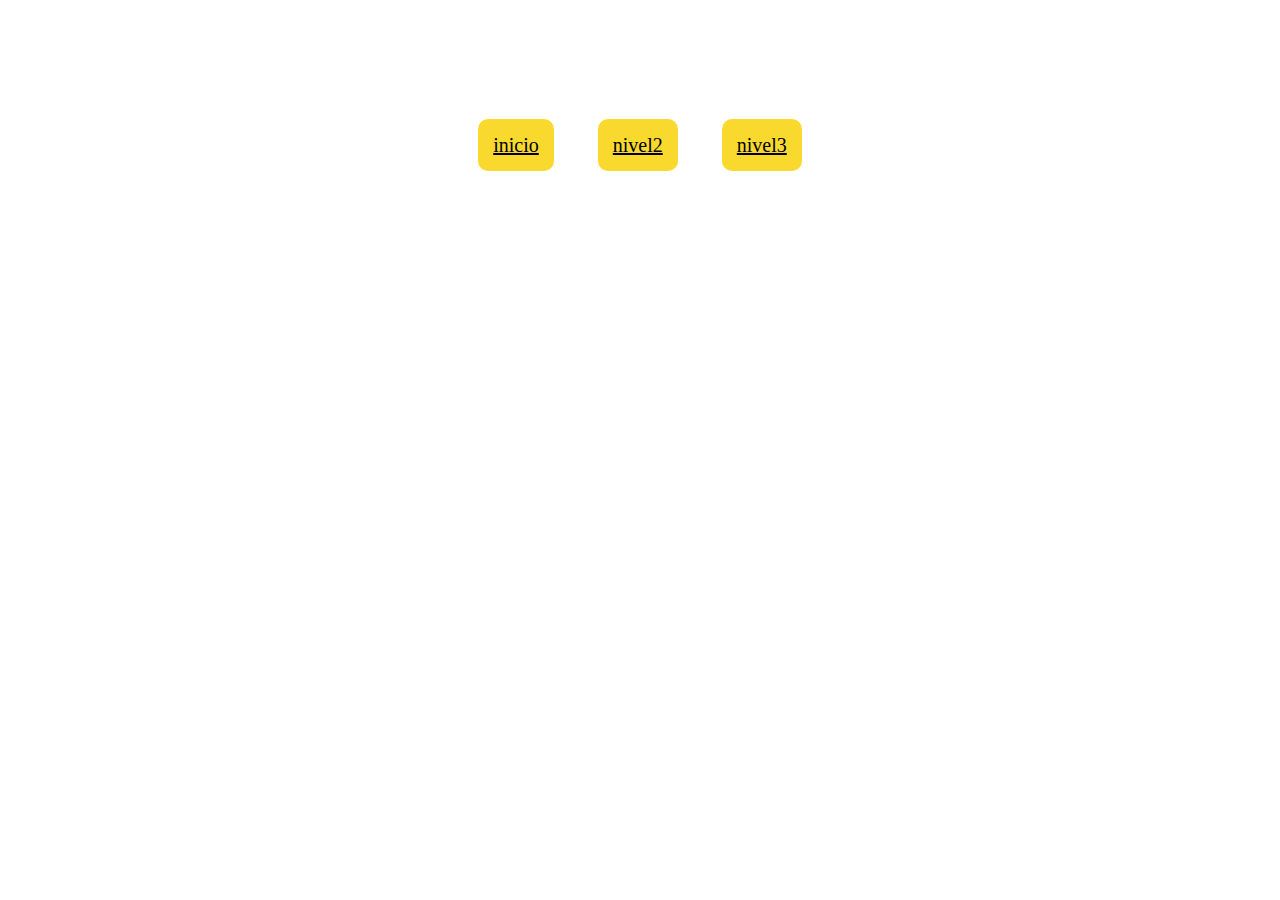
==== index.html @ af938394 "primer commit" ====
<!DOCTYPE html>
<html lang="en">
<head>
    <meta charset="UTF-8">
    <meta name="viewport" content="width=device-width, initial-scale=1.0">
    <link rel="stylesheet" type="text/css" href="css/estilo.css">
    <title>Trabajo colaborativo</title>
</head>
<body>
    <!--inicio header-->
    <section>
<center><h1 style="color: white;">Trabajo colaborativo</h1></center>
    </section>
    <!--final header-->

<br><br><br>
    <!--inicio body-->
    <section>
        <center>
        <a href="index.html" class="button">inicio</a>
        <a href="nivel2/index.html" class="button">nivel2</a>
        <a href="nivel2/nivel3/index.html"class="button">nivel3</a>
<br><br><br>
        <p style="color: white;">trabajo colaborativo de Miguel Herrera y Jorge Cuatin</p>
        </center>    
    </section>
    <!--final body-->


    <!--inicio footer-->
    <section>

    </section>
    <!--final footer-->
</body>
</html>
---- css/estilo.css ----
body{
    background-image: url(https://lacuina.cl/images/bg_top_img.jpg);
}

.button {
    background-color: #f9d92e;
    font-size:20px;
    color:black;
    padding: 15px;
    border-radius: 10px;
    margin:20px;
    -webkit-transition: all 3s;
 }

.button:hover {
    background-color: #f9d92e;
    font-size:30px;
    color:black;
    padding: 15px;   
    border-radius: 10px;
    -webkit-transition: all 1s;
    }
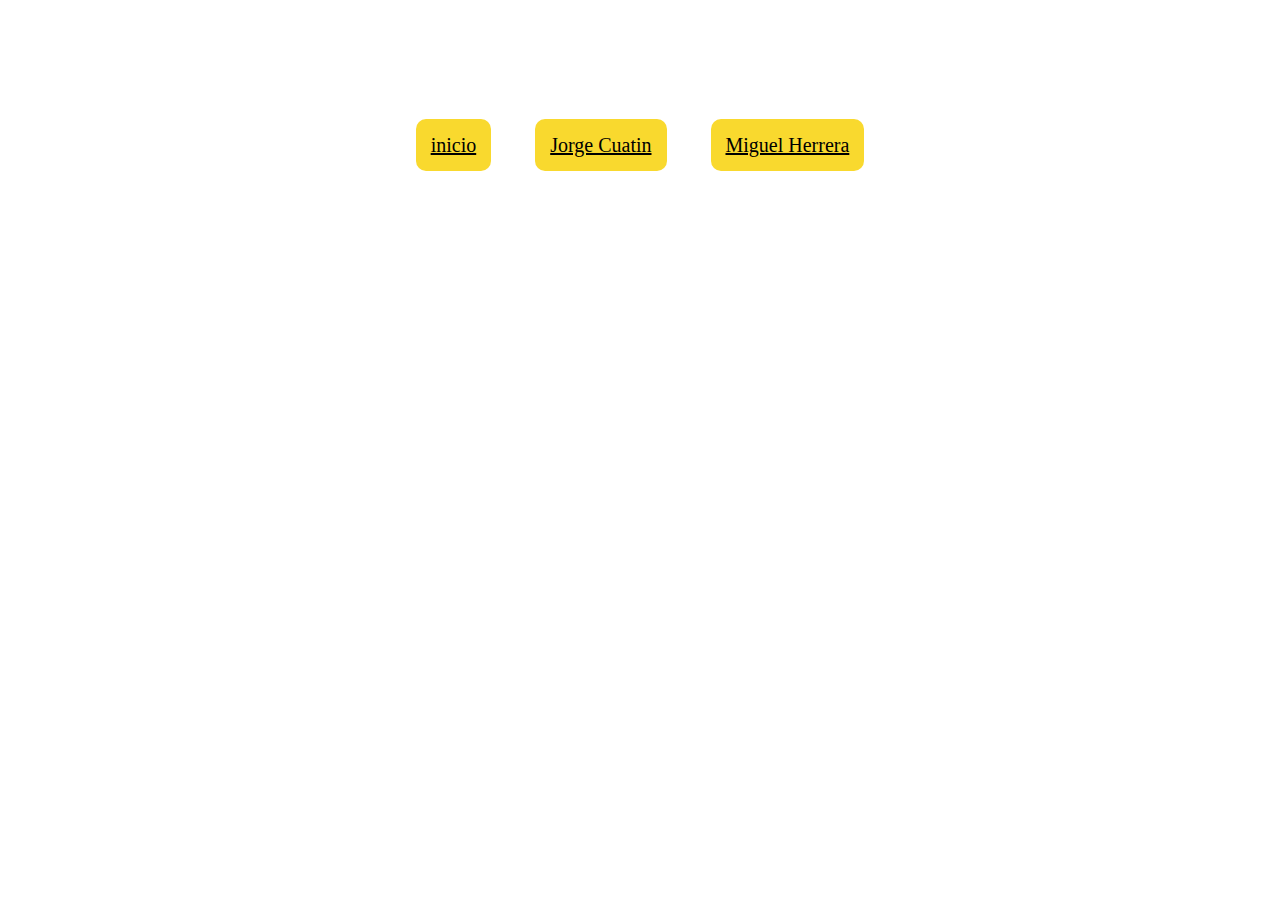
==== commit aa1736ed: "actualizacion" ====
--- a/index.html
+++ b/index.html
@@ -18,8 +18,8 @@
     <section>
         <center>
         <a href="index.html" class="button">inicio</a>
-        <a href="nivel2/index.html" class="button">nivel2</a>
-        <a href="nivel2/nivel3/index.html"class="button">nivel3</a>
+        <a href="nivel2/index.html" class="button">Jorge Cuatin</a>
+        <a href="nivel2/nivel3/index.html"class="button">Miguel Herrera</a>
 <br><br><br>
         <p style="color: white;">trabajo colaborativo de Miguel Herrera y Jorge Cuatin</p>
         </center>    
